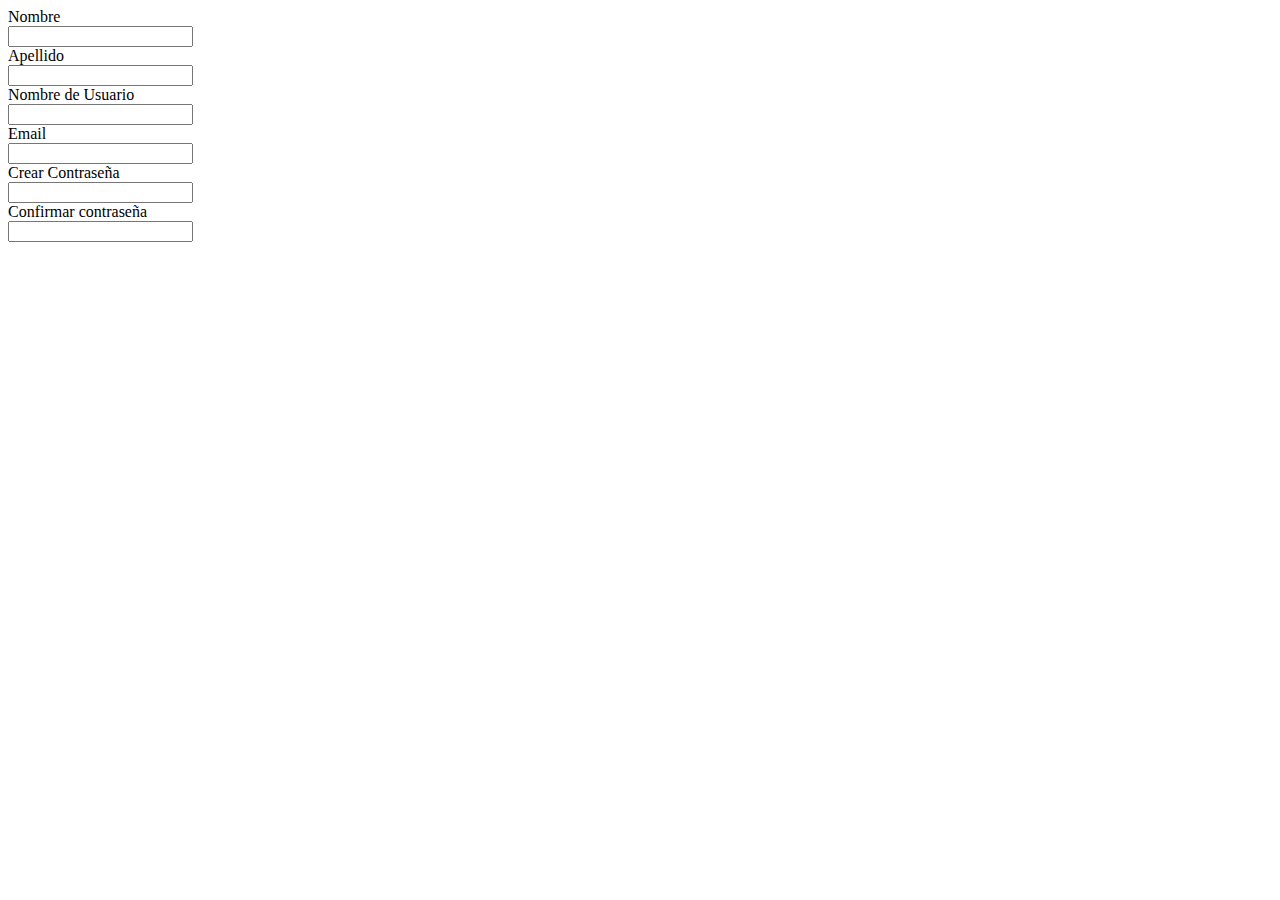
==== paginas/registrarse.html @ b0e6752c "mi primer commit" ====
<!DOCTYPE html>
<html lang="en">
<head>
    <meta charset="UTF-8">
    <meta http-equiv="X-UA-Compatible" content="IE=edge">
    <meta name="viewport" content="width=device-width, initial-scale=1.0">
    <title>Gimnasio</title>
</head>
<body>
    <div class="formulario">
        <form id="formulario" action="">
            <tr>
                <td>Nombre</td><br>
                <input type="text">
            </tr><br>
            <tr>
                <td>Apellido</td><br>
                <input type="text">
            </tr><br>
            <tr>
                <td>Nombre de Usuario</td><br>
                <input type="text">
            </tr><br>
            <tr>
                <td>Email</td><br>
                <input type="email">
            </tr><br>
            <tr>
                <td>Crear Contraseña</td><br>
                <input type="password">
            </tr><br>
            <tr>
                <td>Confirmar contraseña</td><br>
                <input type="password">
            </tr>
        </form>
    </div>
    <script src="https://ajax.googleapis.com/ajax/libs/jquery/3.6.0/jquery.min.js"></script>
    <script src="script.js"></script>
</body>
</html>
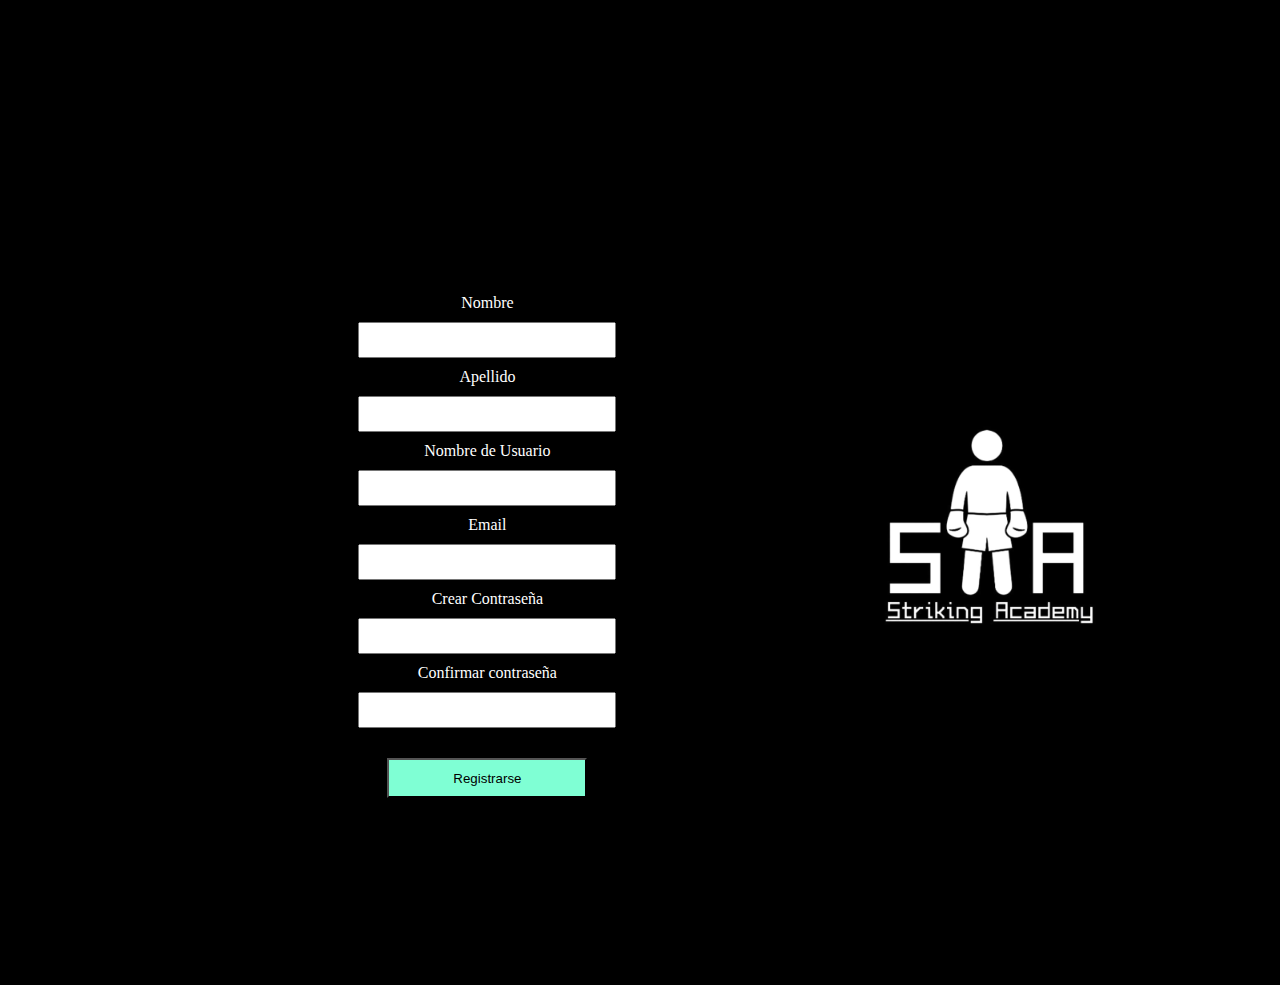
==== commit 2a849aeb: "se agrego hoja de estilos a las paginas de inicio de sesion y de registro" ====
--- a/paginas/registrarse.html
+++ b/paginas/registrarse.html
@@ -4,37 +4,59 @@
     <meta charset="UTF-8">
     <meta http-equiv="X-UA-Compatible" content="IE=edge">
     <meta name="viewport" content="width=device-width, initial-scale=1.0">
+    <link rel="stylesheet" href="../estilos/estilos.css">
     <title>Gimnasio</title>
 </head>
 <body>
-    <div class="formulario">
-        <form id="formulario" action="">
-            <tr>
-                <td>Nombre</td><br>
-                <input type="text">
-            </tr><br>
-            <tr>
-                <td>Apellido</td><br>
-                <input type="text">
-            </tr><br>
-            <tr>
-                <td>Nombre de Usuario</td><br>
-                <input type="text">
-            </tr><br>
-            <tr>
-                <td>Email</td><br>
-                <input type="email">
-            </tr><br>
-            <tr>
-                <td>Crear Contraseña</td><br>
-                <input type="password">
-            </tr><br>
-            <tr>
-                <td>Confirmar contraseña</td><br>
-                <input type="password">
-            </tr>
-        </form>
-    </div>
+    <main class="contenedorInicioSesion">
+        <div class="containerFormulario">
+            <form class="formulario" id="formulario" action="">
+                <tr>
+                    <td>Nombre</td><br>
+                    <input type="text">
+                </tr><br>
+                <tr>
+                    <td>Apellido</td><br>
+                    <input type="text">
+                </tr><br>
+                <tr>
+                    <td>Nombre de Usuario</td><br>
+                    <input type="text">
+                </tr><br>
+                <tr>
+                    <td>Email</td><br>
+                    <input type="email">
+                </tr><br>
+                <tr>
+                    <td>Crear Contraseña</td><br>
+                    <input type="password">
+                </tr><br>
+                <tr>
+                    <td>Confirmar contraseña</td><br>
+                    <input type="password">
+                </tr>
+                <tr>
+                    <input class="submit" type="submit" value="Registrarse">
+                </tr>
+            </form>
+        </div>
+        <a href="../index.html"><img src="../media/Boxing Beats.png" alt=""></a>
+    </main>
+    <footer class="barraSuperior">
+        <img src="../media/Boxing Beats.png" alt="" class="logo">
+        <div class="menuNav">
+            <ul class="menuNavIzquierdo">
+                <li><a href=""> Noticias </a></li>
+                <li><a href="horario.html"> Horarios </a></li>
+                <li><a href=""> Profesores </a></li>
+                <li><a href=""> Nosotros </a></li>
+            </ul>
+            <ul class="menuNavDerecho">
+                <li><a href="inicioSesion.html"> Inicio de Sesión </a></li>
+                <li><a href="registrarse.html"> Registrarse </a></li>
+            </ul>
+        </div>
+    </footer>
     <script src="https://ajax.googleapis.com/ajax/libs/jquery/3.6.0/jquery.min.js"></script>
     <script src="script.js"></script>
 </body>
--- a/estilos/estilos.css
+++ b/estilos/estilos.css
@@ -0,0 +1,318 @@
+a {
+  color: white;
+  text-decoration: none;
+}
+
+a:hover {
+  color: gray;
+}
+
+.barraSuperior {
+  background-color: black;
+}
+.barraSuperior img {
+  filter: invert(100%);
+}
+
+.menuNavIzquierdo {
+  color: white;
+}
+
+.menuNavDerecho {
+  color: white;
+}
+
+/*Horario*/
+.boxeo {
+  background-color: #0069a7;
+}
+
+.kickboxing {
+  background-color: #616161;
+}
+
+.cajaDesplazableBoxeo {
+  background-color: #0069a7;
+}
+
+.cajaDesplazableKickboxing {
+  background-color: #616161;
+}
+
+* {
+  margin: 0px;
+}
+
+.barraSuperior {
+  display: flex;
+  width: 100%;
+  align-items: center;
+  position: fixed;
+}
+.barraSuperior img {
+  width: 120px;
+}
+
+.menuNav {
+  display: flex;
+}
+
+.menuNavIzquierdo {
+  display: flex;
+}
+.menuNavIzquierdo li {
+  list-style-type: none;
+  padding: 3px;
+  padding-left: 5px;
+}
+
+.menuNavDerecho {
+  display: flex;
+  padding-left: 800px;
+}
+.menuNavDerecho li {
+  list-style-type: none;
+  padding: 3px;
+  padding-left: 5px;
+}
+
+.primeraSeccion {
+  display: grid;
+  justify-content: center;
+  grid-template-columns: 2fr 0.5fr;
+  grid-template-rows: 2fr 0.5fr;
+  padding-top: 200px;
+  padding-left: 50%;
+  padding-right: 50%;
+  justify-items: center;
+  align-items: baseline;
+}
+
+.boxeoIndex {
+  padding: 30px;
+  width: 500px;
+  text-align: center;
+}
+.boxeoIndex h1 {
+  text-align: center;
+  padding: 40px;
+}
+.boxeoIndex img {
+  height: 350px;
+  width: 350px;
+  border-radius: 20px;
+}
+
+.kickboxingIndex {
+  padding: 30px;
+  width: 500px;
+  text-align: center;
+}
+.kickboxingIndex h1 {
+  text-align: center;
+  padding: 40px;
+}
+.kickboxingIndex img {
+  height: 350px;
+  width: 350px;
+  border-radius: 20px;
+}
+
+/* Horario*/
+.horario {
+  padding-top: 150px;
+  width: -webkit-max-content;
+  width: -moz-max-content;
+  width: max-content;
+}
+
+.diasSemana th {
+  text-align: center;
+  border: solid 2px;
+  padding-right: 80px;
+  padding-left: 80px;
+  padding-top: 10px;
+  padding-bottom: 10px;
+}
+
+.horarioBoxeo td {
+  text-align: center;
+  border: solid 2px;
+  padding-right: 80px;
+  padding-left: 80px;
+  padding-top: 10px;
+  padding-bottom: 10px;
+}
+
+.horarioKickboxing td {
+  text-align: center;
+  border: solid 2px;
+  padding-right: 80px;
+  padding-left: 80px;
+  padding-top: 10px;
+  padding-bottom: 10px;
+}
+
+.boxeoHorario {
+  width: 400px;
+  height: 300px;
+}
+
+.kickboxingHorario {
+  width: 400px;
+  height: 300px;
+}
+
+.container_boxeoHorario {
+  display: flex;
+  flex-wrap: wrap;
+  flex-direction: column;
+  align-items: center;
+  justify-content: center;
+  height: 400px;
+  width: 600px;
+  padding: 50px;
+  margin-left: 400px;
+  margin-top: 30px;
+  margin-bottom: 30px;
+  text-align: center;
+  align-items: center;
+}
+.container_boxeoHorario h1 {
+  padding: 20px;
+}
+
+.container_kickboxingHorario {
+  display: flex;
+  flex-wrap: wrap;
+  flex-direction: column;
+  align-items: center;
+  justify-content: center;
+  height: 400px;
+  width: 600px;
+  padding: 50px;
+  margin-left: 400px;
+  margin-top: 30px;
+  margin-bottom: 30px;
+  text-align: center;
+  align-items: center;
+}
+.container_kickboxingHorario h1 {
+  padding: 20px;
+}
+
+.cajaDesplazableBoxeo {
+  display: flex;
+  display: block;
+  border: solid 1px;
+  height: 200px;
+  border-radius: 30px;
+  margin: 20px;
+  padding-left: 20px;
+}
+.cajaDesplazableBoxeo ul {
+  list-style-type: none;
+  padding-right: 5px;
+  padding-left: 20px;
+  padding-top: 20px;
+  padding-bottom: 20px;
+}
+.cajaDesplazableBoxeo li {
+  text-align: start;
+  padding-left: 20px;
+  padding-top: 20px;
+  padding-right: 10px;
+}
+
+.cajaDesplazableKickboxing {
+  display: flex;
+  display: block;
+  border: solid 1px;
+  height: 200px;
+  border-radius: 30px;
+  margin: 20px;
+  padding-left: 20px;
+}
+.cajaDesplazableKickboxing ul {
+  list-style-type: none;
+  padding-right: 5px;
+  padding-left: 20px;
+  padding-top: 20px;
+  padding-bottom: 20px;
+}
+.cajaDesplazableKickboxing li {
+  text-align: start;
+  padding-left: 20px;
+  padding-top: 20px;
+  padding-right: 10px;
+}
+
+.boxeoIndex:hover {
+  border: solid #a8a8a8 0.5px;
+  box-shadow: rgba(85, 85, 85, 0.705) 3px 3px 3px 6px;
+  transition: all 0.5s;
+}
+.boxeoIndex:hover img:hover {
+  transition: all 0.6s;
+  transform: scale(1.1);
+}
+
+.kickboxingIndex:hover {
+  border: solid #a8a8a8 0.5px;
+  box-shadow: rgba(85, 85, 85, 0.705) 3px 3px 3px 6px;
+  transition: all 0.5s;
+}
+.kickboxingIndex:hover img:hover {
+  transition: all 0.6s;
+  transform: scale(1.1);
+}
+
+.container_boxeoHorario:hover {
+  border: solid #a8a8a8 0.5px;
+  box-shadow: rgba(85, 85, 85, 0.705) 3px 3px 3px 6px;
+  transition: all 0.5s;
+}
+
+.container_kickboxingHorario:hover {
+  border: solid #a8a8a8 0.5px;
+  box-shadow: rgba(85, 85, 85, 0.705) 3px 3px 3px 6px;
+  transition: all 0.5s;
+}
+
+.contenedorInicioSesion {
+  background-color: black;
+  display: flex;
+  align-items: center;
+  padding-left: 15%;
+  padding-right: 20%;
+  padding-top: 10%;
+}
+.contenedorInicioSesion img {
+  filter: invert(100%);
+  height: 400px;
+}
+
+.containerFormulario {
+  padding: 20%;
+  border: 2px;
+}
+
+.formulario {
+  text-align: center;
+  color: white;
+}
+.formulario td {
+  padding: 10px;
+}
+.formulario input {
+  margin-top: 10px;
+  margin-bottom: 10px;
+  height: 30px;
+  width: 250px;
+}
+.formulario .submit {
+  background-color: aquamarine;
+  width: 200px;
+  margin: 20px;
+  height: 40px;
+}/*# sourceMappingURL=estilos.css.map */